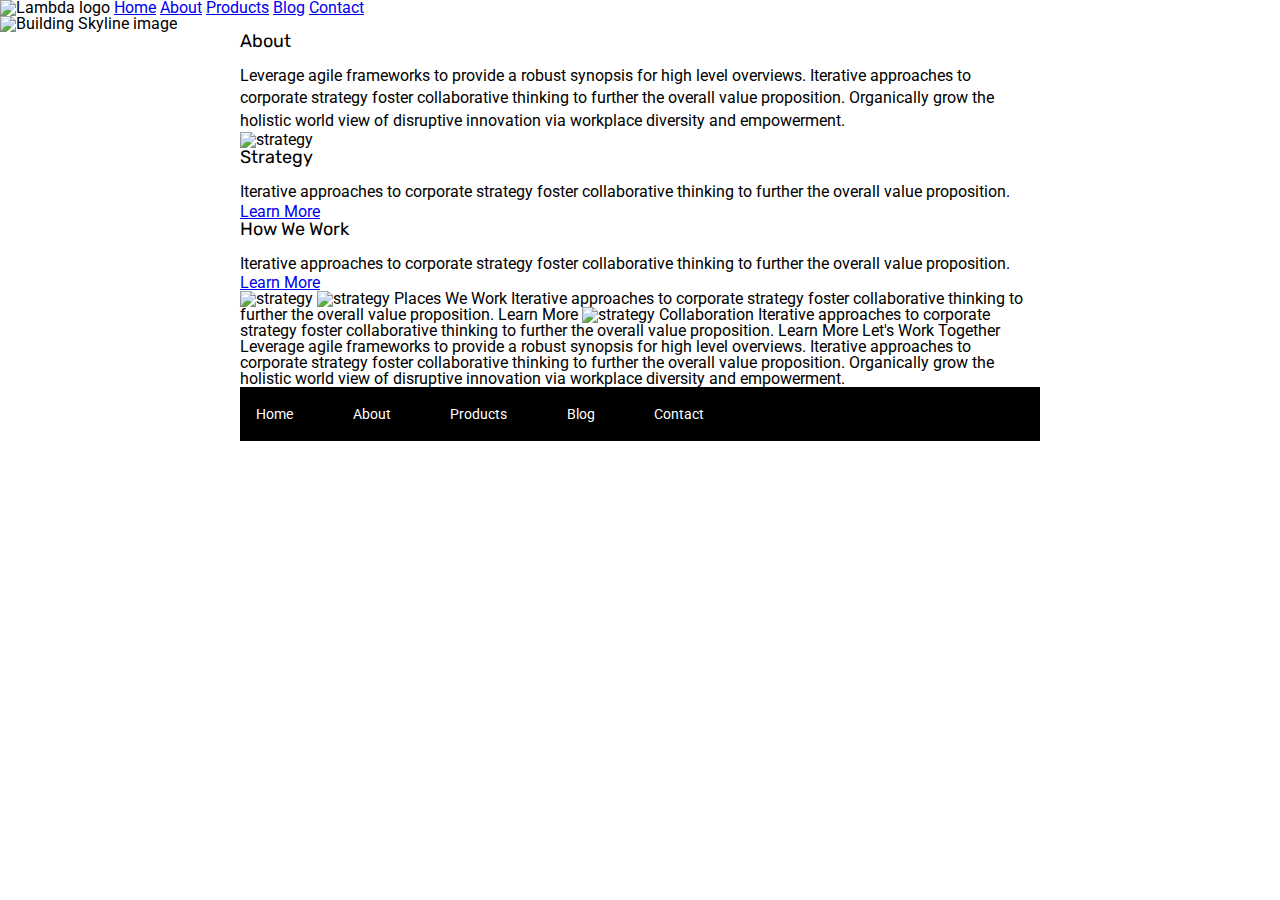
==== about.html @ d817b2c1 "index page complete, starting on about page" ====
<!doctype html>

<html lang="en">
<head>
  <meta charset="utf-8">

  <title>Sprint Challenge - About</title>

  <link href="https://fonts.googleapis.com/css?family=Roboto|Rubik" rel="stylesheet">
  <link rel="stylesheet" href="css/index.css">

</head>

<body>
  <header>
    <nav>
      <img src="img/lambda-black.png" alt="Lambda logo" />
            <a href="index.html">Home</a>
            <a href="about.html">About</a>
            <a href="#">Products</a>
            <a href="#">Blog</a>
            <a href="#">Contact</a>        
    </nav>
    <div>
      <img src="img/jumbo-about.png" alt="Building Skyline image" />
    </div>
  </header>

    <div class="container about-page">
      <section class="about-top">
        <h3>About</h3>
          <p>Leverage agile frameworks to provide a robust synopsis for high level overviews. Iterative approaches to corporate strategy foster collaborative thinking to further the overall value proposition. Organically grow the holistic world view of disruptive innovation via workplace diversity and empowerment.</p>
      </section>

  <main>
      <section>
          <img src="img/about-plan.png" alt="strategy">
            <h3>Strategy</h3>
              <p>Iterative approaches to corporate strategy foster collaborative thinking to further the overall value proposition.</p>
                
                <a class="button" href="#">Learn More</a>
      </section> 
      
      <section>
        <h3>How We Work</h3>        
          <p>Iterative approaches to corporate strategy foster collaborative thinking to further the overall value proposition.</p>
      
            <a class="button" href="#">Learn More</a>
      </section>     
  </main>


  <img src="img/about-working.png" alt="strategy">
    




    <img src="img/about-office.png" alt="strategy">
    
    Places We Work

    Iterative approaches to corporate strategy foster collaborative thinking to further the overall value proposition.

    Learn More

    <img src="img/about-meeting.png" alt="strategy">
    
    Collaboration
    
    Iterative approaches to corporate strategy foster collaborative thinking to further the overall value proposition.

    Learn More

    Let's Work Together

    Leverage agile frameworks to provide a robust synopsis for high level overviews. Iterative approaches to corporate strategy foster collaborative thinking to further the overall value proposition. Organically grow the holistic world view of disruptive innovation via workplace diversity and empowerment.
        
      <footer>
        <nav>
          <a href="index.html">Home</a>
          <a href="#">About</a>
          <a href="#">Products</a>
          <a href="#">Blog</a>
          <a href="#">Contact</a>
        </nav>
      </footer>
    </div><!-- container -->        
</body>
</html>
---- css/index.css ----
/* http://meyerweb.com/eric/tools/css/reset/ 
   v2.0 | 20110126
   License: none (public domain)
*/

html, body, div, span, applet, object, iframe,
h1, h2, h3, h4, h5, h6, p, blockquote, pre,
a, abbr, acronym, address, big, cite, code,
del, dfn, em, img, ins, kbd, q, s, samp,
small, strike, strong, sub, sup, tt, var,
b, u, i, center,
dl, dt, dd, ol, ul, li,
fieldset, form, label, legend,
table, caption, tbody, tfoot, thead, tr, th, td,
article, aside, canvas, details, embed, 
figure, figcaption, footer, header, hgroup, 
menu, nav, output, ruby, section, summary,
time, mark, audio, video {
	margin: 0;
	padding: 0;
	border: 0;
	font-size: 100%;
	font: inherit;
	vertical-align: baseline;
}
/* HTML5 display-role reset for older browsers */
article, aside, details, figcaption, figure, 
footer, header, hgroup, menu, nav, section {
	display: block;
}
body {
	line-height: 1;
}
ol, ul {
	list-style: none;
}
blockquote, q {
	quotes: none;
}
blockquote:before, blockquote:after,
q:before, q:after {
	content: '';
	content: none;
}
table {
	border-collapse: collapse;
	border-spacing: 0;
}

* {
    box-sizing: border-box;
}

html, body {
    height: 100%;
    font-family: 'Roboto', sans-serif;
}

h1, h2, h3, h4, h5 {
    font-size: 18px;
    margin-bottom: 15px;
    font-family: 'Rubik', sans-serif;
}

p {
    line-height: 1.4;
}



.container {
    width: 800px;
    margin: 0 auto;
}

.top-content {
    display: flex;
    flex-wrap: wrap;
    justify-content: space-evenly;
    margin-bottom: 20px;
    border-bottom: 1px dashed black;
}

.top-content .text-container {
    width: 48%;
    padding: 0 1%;
    padding-bottom: 20px;  
}

.middle-content {
    margin-bottom: 20px;
    border-bottom: 1px dashed black;
}

.middle-content h2 {
    padding: 0 2%;
    margin-bottom: 0;
}

.middle-content .boxes {
    display: flex;
    flex-wrap: wrap;
    justify-content: space-evenly;
}

.middle-content .boxes .box {
    width: 12.5%;
    height: 100px;
    background: black;
    margin: 20px 2.5%;
    color: white;
    display: flex;
    align-items: center;
    justify-content: center;
}

#box1 {
    background: teal;
}

#box2 {
    background: gold;
}

#box4 {
    background: coral;
}

#box5 {
    background: crimson;
}

#box6 {
    background: forestgreen;
}

#box7 {
    background: darkorchid;
}

#box8 {
    background: hotpink;
}

#box9 {
    background: indigo;
}

#box10 {
    background: dodgerblue;
}
.bottom-content {
    display: flex;
    margin: 0 2% 20px;
    justify-content: space-around;
}

.bottom-content .text-container {
    padding-right: 4%;
}

.bottom-content .text-container:last-child {
    padding-right: 0;
}

footer {
    width: 100%;
    background: black;
}

footer nav {
    width: 60%;
    display: flex;
    justify-content: space-between;
    align-items: center;
    padding: 20px 2%;
    font-size: 14px;
}

footer nav a {
    color: white;
    text-decoration: none;
}
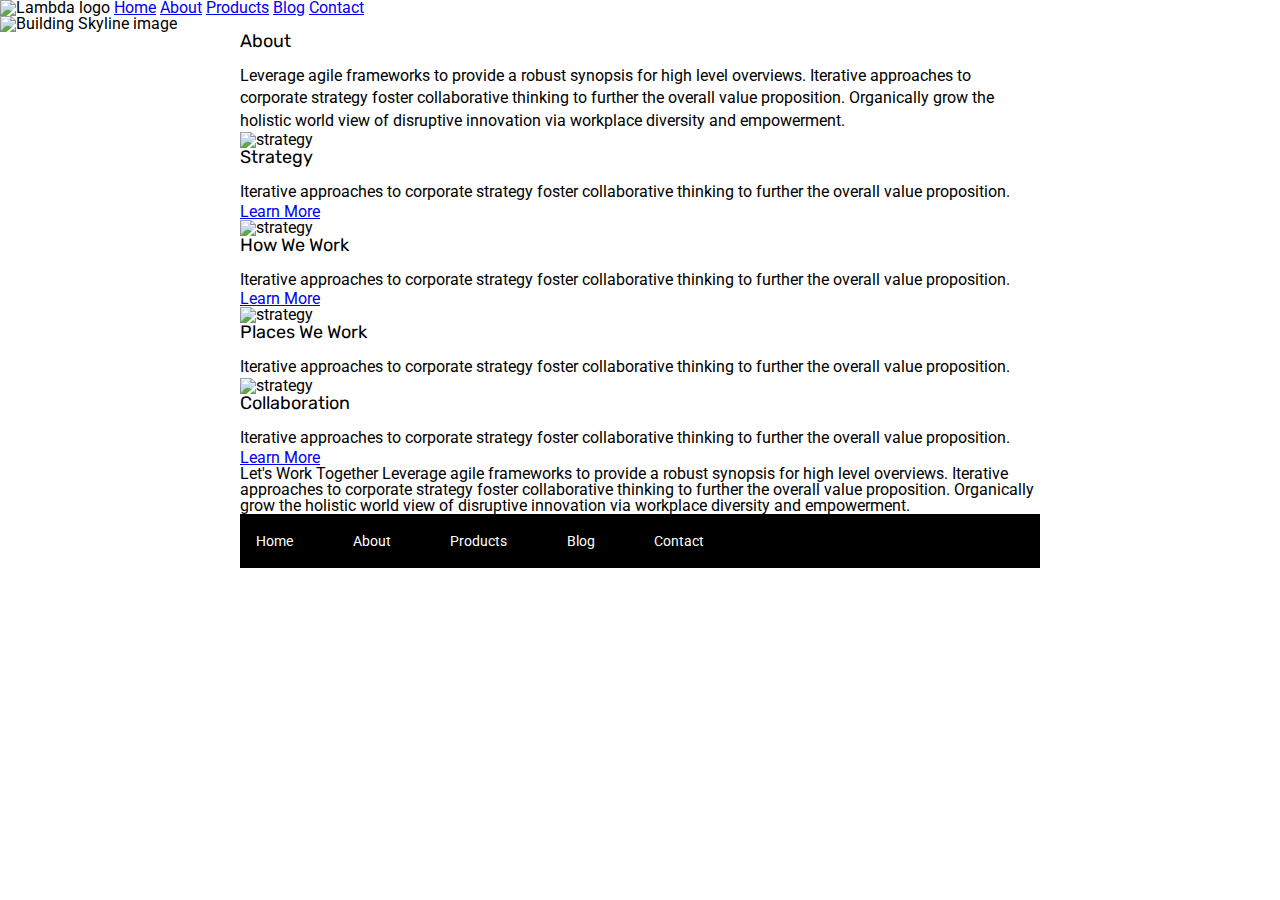
==== commit e7267b77: "done with about page html" ====
--- a/about.html
+++ b/about.html
@@ -42,35 +42,37 @@
       </section> 
       
       <section>
+          <img src="img/about-working.png" alt="strategy">
         <h3>How We Work</h3>        
           <p>Iterative approaches to corporate strategy foster collaborative thinking to further the overall value proposition.</p>
       
             <a class="button" href="#">Learn More</a>
+      </section>
+
+      <section>
+          <img src="img/about-office.png" alt="strategy">
+            <h3>Places We Work</h3>
+              <p>Iterative approaches to corporate strategy foster collaborative thinking to further the overall value proposition.</p>
+
+                  
+      </section>
+      <section>
+          <img src="img/about-meeting.png" alt="strategy">
+            <h3>Collaboration</h3>
+              <p>Iterative approaches to corporate strategy foster collaborative thinking to further the overall value proposition.</p>
+              <a class="button" href="#">Learn More</a>  
       </section>     
   </main>
 
 
-  <img src="img/about-working.png" alt="strategy">
+  
     
 
 
 
 
-    <img src="img/about-office.png" alt="strategy">
     
-    Places We Work
-
-    Iterative approaches to corporate strategy foster collaborative thinking to further the overall value proposition.
-
-    Learn More
-
-    <img src="img/about-meeting.png" alt="strategy">
     
-    Collaboration
-    
-    Iterative approaches to corporate strategy foster collaborative thinking to further the overall value proposition.
-
-    Learn More
 
     Let's Work Together
 
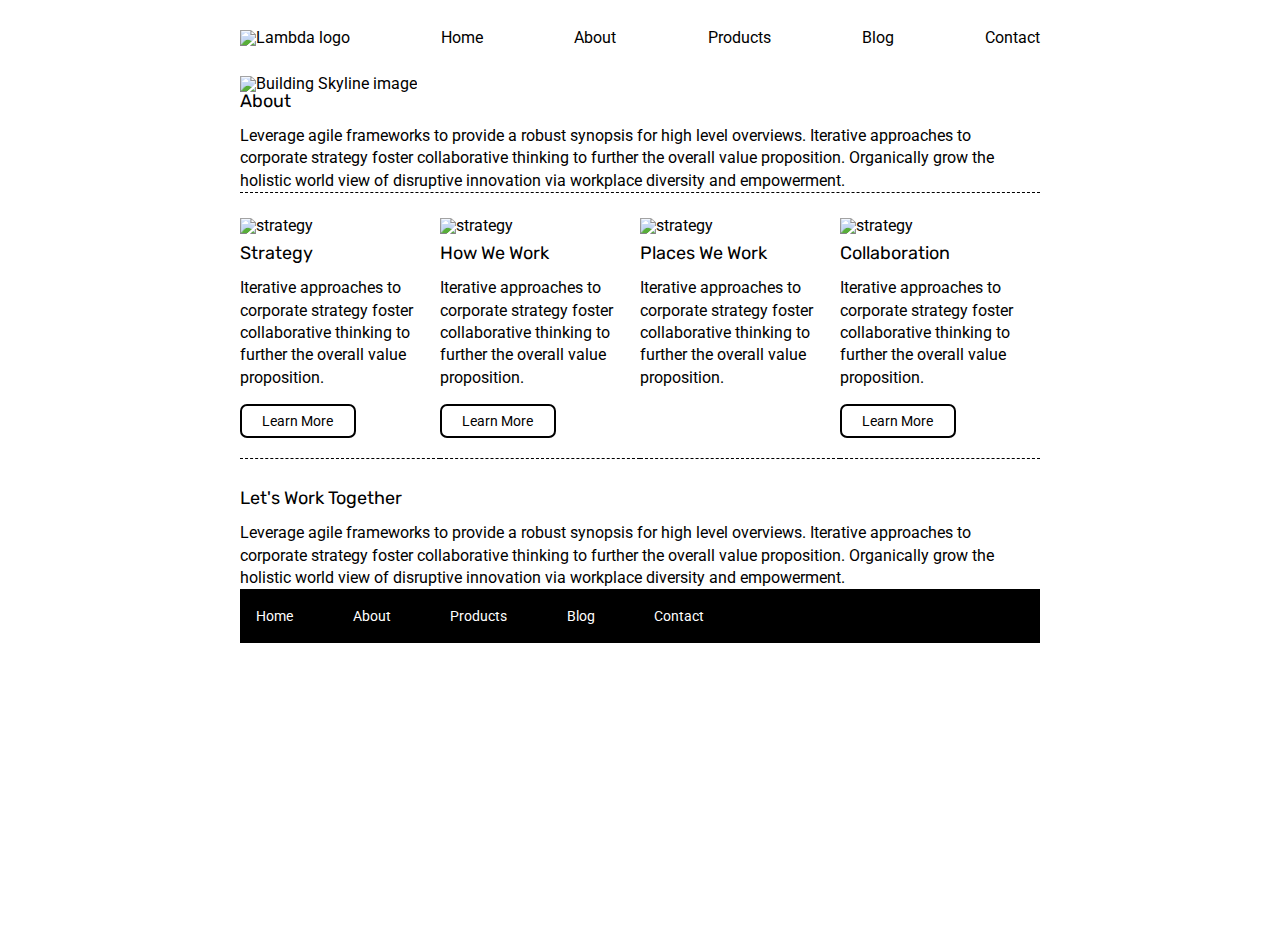
==== commit e47bbb04: "css done" ====
--- a/about.html
+++ b/about.html
@@ -63,20 +63,10 @@
               <a class="button" href="#">Learn More</a>  
       </section>     
   </main>
-
-
-  
-    
-
-
-
-
-    
-    
-
-    Let's Work Together
-
-    Leverage agile frameworks to provide a robust synopsis for high level overviews. Iterative approaches to corporate strategy foster collaborative thinking to further the overall value proposition. Organically grow the holistic world view of disruptive innovation via workplace diversity and empowerment.
+  <section class="bottom">
+    <h3>Let's Work Together</h3>
+      <p>Leverage agile frameworks to provide a robust synopsis for high level overviews. Iterative approaches to corporate strategy foster collaborative thinking to further the overall value proposition. Organically grow the holistic world view of disruptive innovation via workplace diversity and empowerment.</p>
+  </section>
         
       <footer>
         <nav>
--- a/css/index.css
+++ b/css/index.css
@@ -66,7 +66,29 @@
     line-height: 1.4;
 }
 
-
+header {
+    width: 800px;
+    margin: 30px auto 0px auto;
+}
+
+header nav {
+    display: flex;
+    justify-content: space-between;
+    align-items: flex-end;
+}
+
+header nav a {
+    text-decoration: none;
+    color: black;
+}
+
+header nav a:hover {
+    color: purple;
+}
+
+header div {
+    margin: 30px auto 0px auto;
+}
 
 .container {
     width: 800px;
@@ -180,4 +202,57 @@
 footer nav a {
     color: white;
     text-decoration: none;
+}
+
+footer nav a: {
+    color: purple;
+}
+
+main {
+    display: flex;
+    flex-flow: row-wrap;
+    justify-content: space-around;
+    border-top: 1px dashed black;
+    padding-top: 10px;
+}
+
+main section {
+    display: flex;
+    flex-direction: column;
+    width: 370px;
+    padding-top: 15px;
+    border-bottom: 1px dashed black;
+    margin-bottom: 30px;
+}
+
+main section img {
+    margin-bottom: 10px;
+}
+
+main section a {
+    width: 116px;
+    background: white;
+    text-decoration: none;
+    margin: 30px 0px 20px 0px;
+    color: black;
+}
+
+main section a: hover {
+    color: purple;
+}
+
+.top-bottom {
+    padding: 20px 10px 20px 10px;
+}
+
+.footer-about {
+    margin-top: 20px;
+}
+
+.button {
+    font-size: 14px;
+    padding: 8px 20px;
+    border: 2px solid black;
+    border-radius: 7px;
+    margin-top: 15px;
 }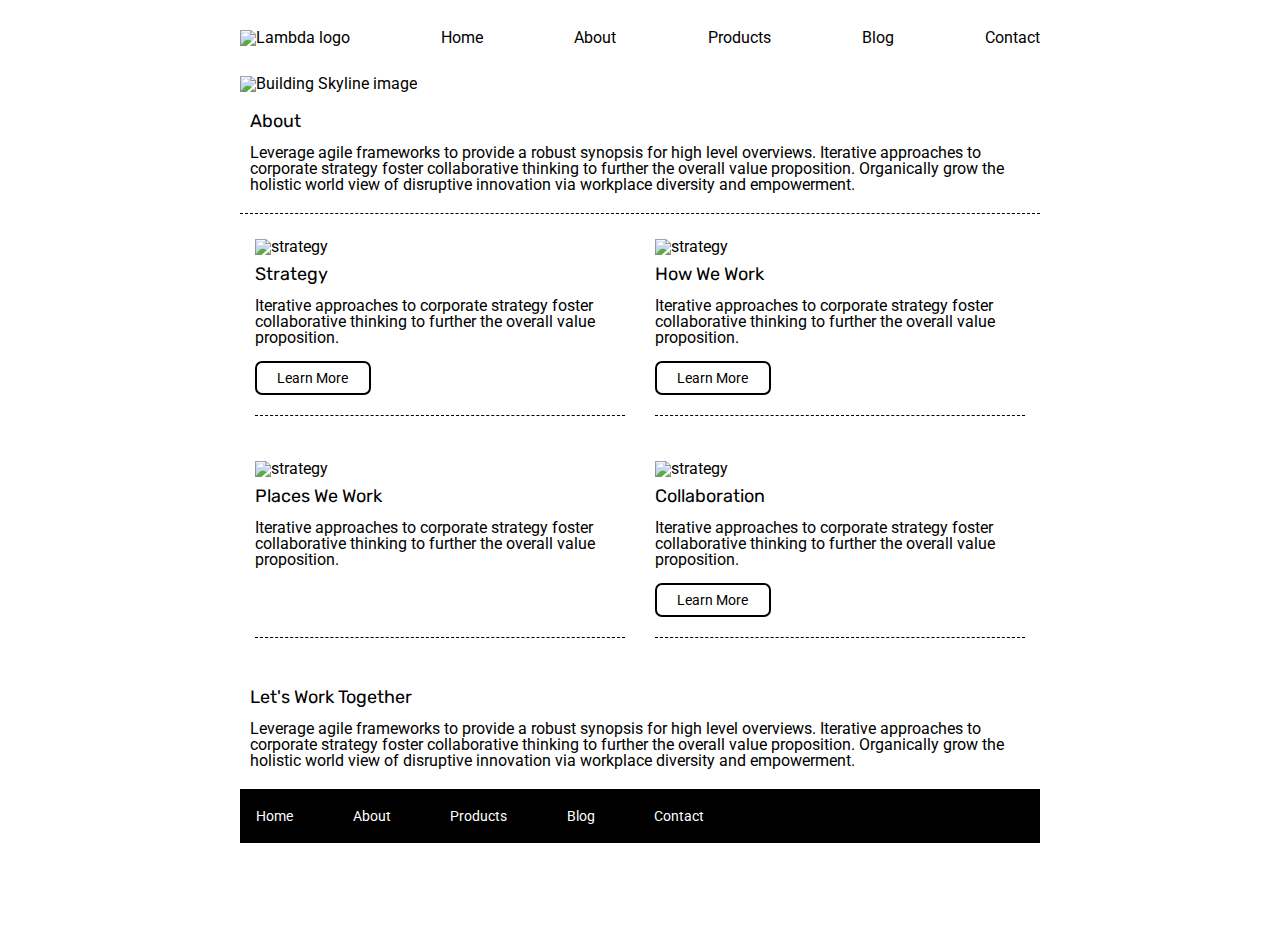
==== commit ff6d5108: "project complete" ====
--- a/about.html
+++ b/about.html
@@ -13,6 +13,7 @@
 
 <body>
   <header>
+    <!-- Navigation -->
     <nav>
       <img src="img/lambda-black.png" alt="Lambda logo" />
             <a href="index.html">Home</a>
@@ -27,16 +28,16 @@
   </header>
 
     <div class="container about-page">
-      <section class="about-top">
+      <section class="top-bottom">
         <h3>About</h3>
-          <p>Leverage agile frameworks to provide a robust synopsis for high level overviews. Iterative approaches to corporate strategy foster collaborative thinking to further the overall value proposition. Organically grow the holistic world view of disruptive innovation via workplace diversity and empowerment.</p>
+          Leverage agile frameworks to provide a robust synopsis for high level overviews. Iterative approaches to corporate strategy foster collaborative thinking to further the overall value proposition. Organically grow the holistic world view of disruptive innovation via workplace diversity and empowerment.
       </section>
 
   <main>
       <section>
           <img src="img/about-plan.png" alt="strategy">
             <h3>Strategy</h3>
-              <p>Iterative approaches to corporate strategy foster collaborative thinking to further the overall value proposition.</p>
+              Iterative approaches to corporate strategy foster collaborative thinking to further the overall value proposition.
                 
                 <a class="button" href="#">Learn More</a>
       </section> 
@@ -44,7 +45,7 @@
       <section>
           <img src="img/about-working.png" alt="strategy">
         <h3>How We Work</h3>        
-          <p>Iterative approaches to corporate strategy foster collaborative thinking to further the overall value proposition.</p>
+          Iterative approaches to corporate strategy foster collaborative thinking to further the overall value proposition.
       
             <a class="button" href="#">Learn More</a>
       </section>
@@ -52,20 +53,19 @@
       <section>
           <img src="img/about-office.png" alt="strategy">
             <h3>Places We Work</h3>
-              <p>Iterative approaches to corporate strategy foster collaborative thinking to further the overall value proposition.</p>
+              Iterative approaches to corporate strategy foster collaborative thinking to further the overall value proposition.          
+      </section>
 
-                  
-      </section>
       <section>
           <img src="img/about-meeting.png" alt="strategy">
             <h3>Collaboration</h3>
-              <p>Iterative approaches to corporate strategy foster collaborative thinking to further the overall value proposition.</p>
+              Iterative approaches to corporate strategy foster collaborative thinking to further the overall value proposition.
               <a class="button" href="#">Learn More</a>  
       </section>     
   </main>
-  <section class="bottom">
+  <section class="top-bottom">
     <h3>Let's Work Together</h3>
-      <p>Leverage agile frameworks to provide a robust synopsis for high level overviews. Iterative approaches to corporate strategy foster collaborative thinking to further the overall value proposition. Organically grow the holistic world view of disruptive innovation via workplace diversity and empowerment.</p>
+      Leverage agile frameworks to provide a robust synopsis for high level overviews. Iterative approaches to corporate strategy foster collaborative thinking to further the overall value proposition. Organically grow the holistic world view of disruptive innovation via workplace diversity and empowerment.
   </section>
         
       <footer>
--- a/css/index.css
+++ b/css/index.css
@@ -83,7 +83,7 @@
 }
 
 header nav a:hover {
-    color: purple;
+    color: hotpink;
 }
 
 header div {
@@ -100,6 +100,7 @@
     flex-wrap: wrap;
     justify-content: space-evenly;
     margin-bottom: 20px;
+    margin-top: 20px;
     border-bottom: 1px dashed black;
 }
 
@@ -204,13 +205,13 @@
     text-decoration: none;
 }
 
-footer nav a: {
-    color: purple;
+footer nav a:hover {
+    color: dodgerblue;
 }
 
 main {
     display: flex;
-    flex-flow: row-wrap;
+    flex-flow: row wrap;
     justify-content: space-around;
     border-top: 1px dashed black;
     padding-top: 10px;
@@ -233,26 +234,27 @@
     width: 116px;
     background: white;
     text-decoration: none;
-    margin: 30px 0px 20px 0px;
+    margin: 30px 0px 20px 0px; 
     color: black;
 }
 
-main section a: hover {
-    color: purple;
-}
+main section a:hover {
+    color: dodgerblue;
+}
+
 
 .top-bottom {
     padding: 20px 10px 20px 10px;
 }
 
-.footer-about {
+.footer-about{
     margin-top: 20px;
 }
 
 .button {
     font-size: 14px;
     padding: 8px 20px;
-    border: 2px solid black;
+    border:2px solid black;
     border-radius: 7px;
     margin-top: 15px;
-}+}
